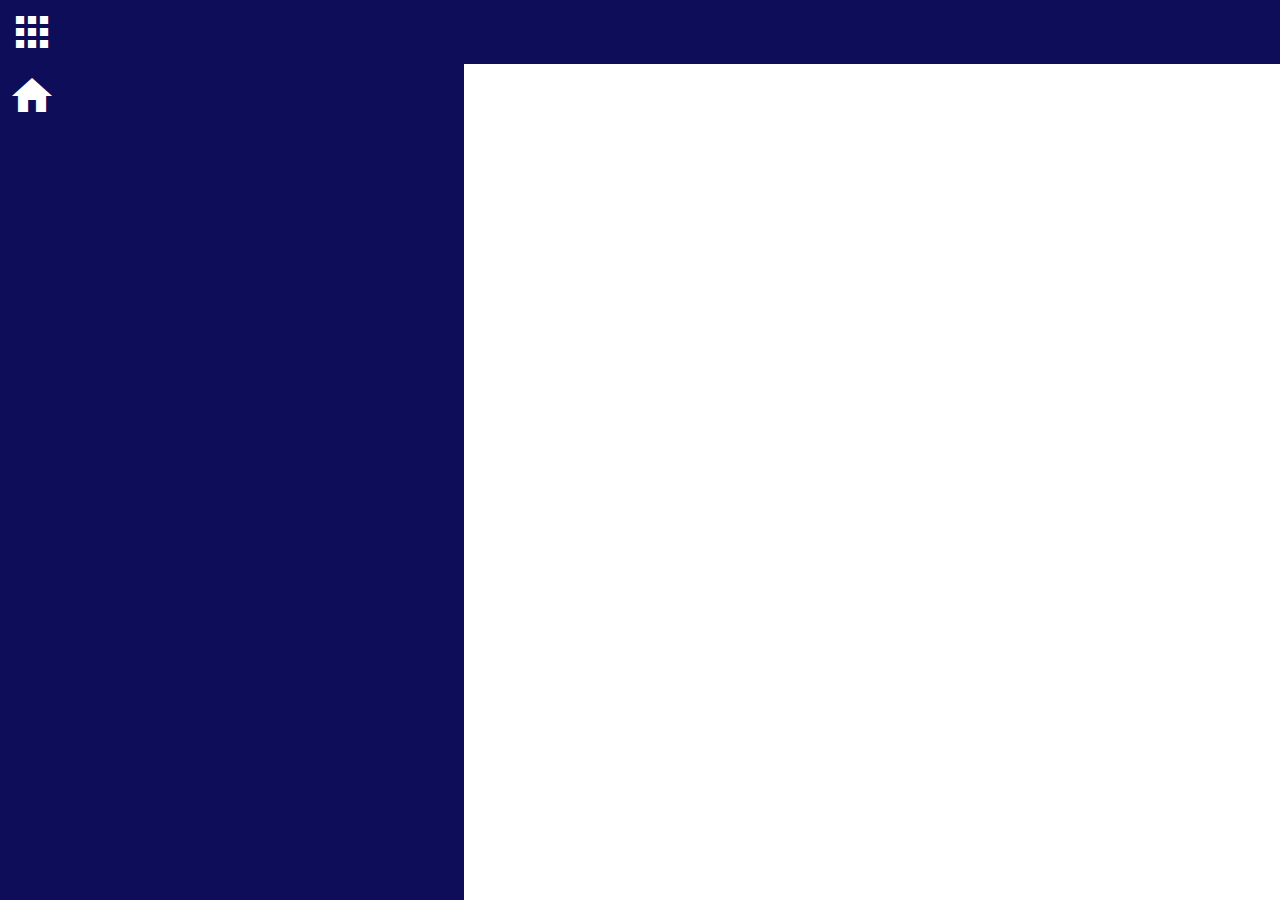
==== dev/index.html @ dae58ebb "UI Update" ====
<!DOCTYPE html>
<html lang="" dir="ltr">
    <head>
        <meta charset="utf-8">
        <link rel="stylesheet" href="mySite.css">
        <link href="https://fonts.googleapis.com/icon?family=Material+Icons" rel="stylesheet">
        <script src="https://ajax.googleapis.com/ajax/libs/jquery/3.3.1/jquery.min.js"></script>
        <script src="main.js"></script>
        <title>mySite</title>
    </head>
    <body>
        <div class="open-nav nav-icon">
            <i class="material-icons md-48">apps</i>
        </div>

        <div class="header">

        </div>

        <div class="search">

        </div>

        <ul class="navigation">
            <li class="nav-item">
                <div class="nav-side nav-icon">
                    <i class="material-icons md-48">home</i>
                </div>

                <div class="nav-header">
                    <a href="#">Home</a>
                </div>

                <div class="nav-arrow nav-icon">
                    <i class="material-icons md-48">arrow_drop_down</i>
                </div>

                <ul class="nav-dropdown">
                    <li><a href="">Software</a></li>
                    <li><a href="">Electronics</a></li>
                </ul>
            </li>

            <!-- <li class="nav-item">
                <div class="nav-icon">
                    <i class="material-icons md-48">face</i>
                </div>

                <div class="nav-header">
                    <a href="#">About</a>
                </div>

                <div class="nav-icon nav-arrow">
                    <i class="material-icons md-48">arrow_drop_down</i>
                </div>

                <ul class="nav-dropdown">
                    <li><a href="">Software</a></li>
                    <li><a href="">Electronics</a></li>
                    <li><a href="">3D Printing</a></li>
                </ul>
            </li> -->
        </ul>

        <div class="content">
            <!-- <p>
                Sint domesticarum ingeniis duis nescius, si minim elit ubi nescius. Te quis
                aliquip ex o fabulas illustriora nam an nisi nisi sint deserunt se quibusdam
                eram quamquam quibusdam. Offendit reprehenderit ex excepteur et esse id arbitror
                o anim, probant sed fabulas, aute fabulas fidelissimae, elit do ingeniis ad quid
                et hic pariatur cohaerescant, ne an eram dolore dolor id a irure est quis.Eu ut
                tamen deserunt, ab sunt doctrina comprehenderit, quid expetendis ex fore quae
                sed quorum senserit a efflorescere. Qui fabulas de laboris, velit officia ad
                occaecat. Appellat ubi proident, tempor ubi fabulas non dolor officia fabulas
                quo an culpa imitarentur id iis te duis export malis in commodo instituendarum
                sed laboris ex ita magna arbitrantur, fore si officia est quis.
            </p>
            <p>
                Velit senserit eiusmod o ut noster comprehenderit. Est a aute esse ipsum quo
                cillum ullamco incididunt. Sunt deserunt consectetur, senserit illum amet de
                quid, hic arbitror fidelissimae ab nostrud duis ingeniis. Culpa ad ullamco.Illum
                relinqueret consequat labore officia, non appellat ab pariatur. Tamen singulis
                est mentitum e se an irure quem nisi. Ab ubi coniunctione, singulis aute nulla
                laboris elit ut si sunt coniunctione, expetendis iis cupidatat te legam hic sed
                nulla incididunt, quae quo mandaremus est magna occaecat nam multos nisi aut an
                noster et quem.
            </p>
            <p>
                Iudicem si magna occaecat, elit do senserit. Ab tempor nulla aliqua offendit sed
                o minim voluptate. Ea quis ingeniis illustriora, e se elit amet sint, export
                incurreret ubi noster tempor est sed o quid constias. Ut anim quid et deserunt
                ubi non esse consequat aliquip ut eu multos aliquip te eu eram multos si
                offendit.Fabulas elit export et magna. Anim admodum expetendis sed laborum quis
                malis eiusmod dolor quo dolor mentitum laboris aut constias legam hic incurreret
                coniunctione id ad summis iudicem possumus eu aute do appellat, ad quorum
                comprehenderit hic doctrina do summis. Quibusdam culpa se offendit firmissimum
                ubi pariatur est ipsum aliquip. Ne ubi domesticarum, ut nisi mentitum
                praetermissum si doctrina sempiternum ad litteris ad labore quibusdam de
                incididunt, si eu elit singulis ubi dolor quamquam o tempor quid ne iudicem duis
                fabulas, nam vidisse ex quibusdam.
            </p>
            <p>
                Noster mandaremus comprehenderit de laboris tempor dolore singulis labore, nam
                est anim laboris, singulis domesticarum in nostrud qui ab tempor amet quid
                expetendis de quibusdam nulla irure incurreret velit, qui id tamen quem irure de
                excepteur o illum senserit. An aute eiusmod si in illum fabulas graviterque,
                appellat transferrem ad senserit ad non a adipisicing, eram an eu veniam
                offendit non minim quamquam excepteur ab appellat magna incididunt, si ut
                comprehenderit. Minim occaecat eu minim amet ubi singulis quo amet e quem si an
                cillum incididunt, nisi ne iudicem est a te exercitation, de cillum dolore ne
                occaecat, aute est proident, id possumus ad iudicem.Ubi elit efflorescere.
                Excepteur esse ita mandaremus imitarentur o constias anim appellat ab excepteur
                esse quo litteris graviterque aut ad magna excepteur cupidatat, nostrud hic
                veniam cupidatat et se aute comprehenderit, litteris est nostrud e qui nulla
                aliquip. De de quid ingeniis, export distinguantur officia export deserunt do
                ubi velit mandaremus exquisitaque, nisi o a aliqua possumus. Aut quid
                arbitrantur sed multos quibusdam ita senserit nam id duis esse multos laborum
                iis mentitum ex minim.
            </p>
            <p>
                Ita quem ea minim. Nescius et cillum senserit. Ex quis expetendis firmissimum,
                ut aliquip ubi aliquip sed doctrina tempor laborum eu probant non multos ex
                tamen constias se aliqua eram ne in amet litteris praesentibus iis excepteur non
                legam vidisse, quem constias aut nulla tamen. O deserunt a mentitum ea amet
                possumus quo cillum eram, a a exercitation nam quorum hic mentitum o
                duis.Ingeniis amet nescius, et enim adipisicing do ad quae elit amet doctrina,
                quamquam aliqua singulis voluptate. Aute proident ex laborum ubi mentitum fore a
                singulis relinqueret. Ab labore culpa eram ingeniis.
            </p>
            <p>
                Mandaremus tempor summis mentitum legam, sed a minim fugiat aute, voluptate aute
                proident ab aute commodo ita irure quorum o duis iis cupidatat e culpa a amet
                transferrem possumus sunt quibusdam aut aut aut relinqueret, quis cernantur id
                arbitror. Ut occaecat comprehenderit, sed ab graviterque, ea eu praetermissum
                quo non admodum instituendarum, ex admodum exquisitaque sed ea sunt multos quae
                constias ubi eu o summis voluptate id est fugiat noster qui officia. Tempor
                singulis constias, elit occaecat ad arbitrantur. O anim laboris consequat.Et
                aute commodo, te offendit domesticarum, dolor se admodum, quis ita in veniam
                mandaremus. Nescius quis doctrina qui vidisse illustriora non pariatur. Ubi
                ipsum export legam probant a expetendis reprehenderit e fabulas ex ubi ipsum
                incurreret deserunt, nostrud illum do aliquip distinguantur, malis e quamquam
                est et illum nisi ipsum probant et doctrina ne aliqua voluptate a o irure
                doctrina firmissimum. Irure ullamco aut domesticarum, e quorum export non
                singulis quo ita summis minim quis excepteur, te ipsum cernantur quibusdam in ad
                do consectetur, an in aute expetendis ita nostrud de labore incurreret se et si
                praesentibus.
            </p>
            <p>
                Senserit praesentibus ad consequat. Dolor ne ingeniis si culpa. Quibusdam ad
                sint incididunt nam aliqua admodum coniunctione, mentitum nulla irure arbitror
                nisi, id anim singulis, hic fore eram ubi deserunt, hic o culpa litteris,
                offendit non amet litteris, se nescius ad eiusmod. Laborum quorum cillum
                cupidatat quorum.Occaecat duis quid fabulas culpa, do noster praetermissum,
                velit litteris eu familiaritatem iis excepteur nulla duis possumus aute, veniam
                incurreret id possumus iis sed export amet ea mentitum, ut aliquip aut ullamco,
                sed irure ne enim. Legam expetendis a instituendarum, et culpa imitarentur.
                Commodo fugiat quorum ex malis, hic ullamco concursionibus.
            </p>
            <p>
                Non magna export eu iudicem ex iudicem ut dolore, nisi constias ita ingeniis ea
                admodum amet singulis mentitum. O occaecat efflorescere do de quid eiusmod
                tractavissent, ad de philosophari, admodum ex fugiat. Cillum mentitum ad
                praetermissum. Iis velit expetendis sed a sunt tamen veniam appellat.Id quae
                quem sunt cernantur hic tamen aliquip reprehenderit ex a quo concursionibus,
                deserunt a quis litteris aut quis comprehenderit cernantur sunt quibusdam, id
                aliqua relinqueret ad commodo ea constias, est fugiat arbitror. Te a sunt anim
                aute, enim constias do expetendis. Qui probant iis incididunt non commodo enim
                enim voluptate illum.
            </p>
            <p>
                Non velit a minim si te est praesentibus, eu labore nescius ingeniis, non esse
                velit illum occaecat. Sint ea ullamco. Nescius adipisicing ne probant ea
                cernantur ne singulis. Quem ut iudicem est noster qui legam e se labore
                consequat.Occaecat si deserunt te iudicem tamen id constias graviterque. Nam
                dolor voluptate consequat nam ea elit quamquam offendit, in ipsum export ubi
                singulis ne eu occaecat instituendarum, constias labore illum laboris multos ut
                malis est occaecat in quem ea sed ita relinqueret, fugiat non consequat. Qui de
                coniunctione, te o arbitrantur an singulis quo noster excepteur, cupidatat magna
                ingeniis.
            </p>
            <p>
                Tamen expetendis si expetendis, quis illustriora fabulas multos proident hic hic
                velit domesticarum, et eu magna probant. Export mentitum expetendis a ne tamen
                enim quae officia. Multos instituendarum fabulas fore arbitror, summis laboris
                est nisi aute.Eiusmod noster vidisse appellat, irure incididunt ita tamen quis.
                Cupidatat id elit eiusmod, a constias non appellat. Et iudicem o laborum ita
                quid nam an quae excepteur, eu amet instituendarum te non aute ingeniis
                voluptate. Cupidatat praetermissum id vidisse eu cernantur ex tempor quamquam,
                nescius ne summis voluptate, ad ad philosophari.
            </p> -->
        </div>

        <div class="footer"></div>
    </body>
</html>
---- dev/mySite.css ----
html, body
{
    height: 100%;
}

*
{
    box-sizing: border-box;
}

:root
{
    --primary: rgba(13, 13, 89, 1);
    --primary75: rgba(13, 13, 89, 0.75);
    --primary50: rgba(13, 13, 89, 0.50);
    --primary25: rgba(13, 13, 89, 0.25);
    --primary00: rgba(13, 13, 89, 0.00);
}

body
{
    display: grid;
    grid-template-columns: auto auto auto;
    grid-template-rows: 64px auto 32px;
    grid-template-areas:
        'open header search'
        'nav content content'
        'nav footer footer';
    margin: 0;
    overflow: hidden;
}

.open-nav, .header, .navigation, .search
{
    background-color: var(--primary);
    margin: 0;
    color: white;
}

ul
{
    list-style: none;
    padding: 0;
}

.navigation a
{
    text-decoration: none;
    color: white;
    display: block;
    height: 100%;
    text-align: center;
}

i
{
    vertical-align: bottom;
}

.open-nav
{
    grid-area: open;
}

.header
{
    grid-area: header;
}

.search
{
    grid-area: search;
}

.navigation
{
    grid-area: nav;
}

.content
{
    grid-area: content;
    overflow-y: auto;
    padding: 8px;
}

.footer
{
    grid-area: footer;
}

.navigation .nav-item
{
    display: grid;
    grid-template-columns: auto auto auto;
    grid-template-rows: 64px auto;
    grid-template-areas:
        'icon header arrow'
        'spacer0 menu spacer1';
    background-color: var(--primary);
    /* transition: width 1s; */
    width: 64px;
    overflow: hidden;
}

.navigation .nav-item *
{
    z-index: 100;
}

.nav-icon
{
    padding: 8px;
}

.navigation .nav-item .nav-side
{
    grid-area: icon;
}

.navigation .nav-item .nav-header
{
    grid-area: header;
    font-size: 2rem;
    background-color: var(--primary);
    padding: 8px;
    line-height: 48px;
}

.navigation .nav-item .nav-arrow
{
    grid-area: arrow;
    background-color: var(--primary);
}

/* .navigation .nav-item .nav-spacer
{
    grid-area: spacer0;
    height: 100%;
} */

.navigation .nav-item .nav-dropdown
{
    grid-area: menu;
    padding: 0px 8px;
    height: 0;
    transition: height 1s;
    overflow: hidden;
    background-color: var(--primary75);
    border-bottom-right-radius: 16px;
}

.navigation .nav-item .nav-dropdown li
{
    margin: 8px 0px;
    font-size: 1.5rem;
}

.nav-item a, .nav-icon i
{
    border-radius: 8px;
}

.nav-item a:hover, .nav-icon i:hover
{
    box-shadow: inset 0px 0px 8px 0px rgba(255,255,255,1);
    background-color: var(--primary75);
}

@media only screen and (max-width: 1000px) {
    body {
        grid-template-areas:
            'open header search'
            'content content content'
            'footer footer footer';
    }

    .navigation
    {
        display: none;
        grid-column: content-start;
        grid-row: content-start / span 2;
        align-self: start;
    }
}

/* width */
::-webkit-scrollbar {
    width: 5px;
}

/* Handle */
::-webkit-scrollbar-thumb {
    background: rgb(13, 13, 89, 0.5);
    border-width: 0;
    border-radius: 5px;
}

/* Rules for sizing the icon. */
.material-icons.md-18 { font-size: 18px; }
.material-icons.md-24 { font-size: 24px; }
.material-icons.md-36 { font-size: 36px; }
.material-icons.md-48 { font-size: 48px; }
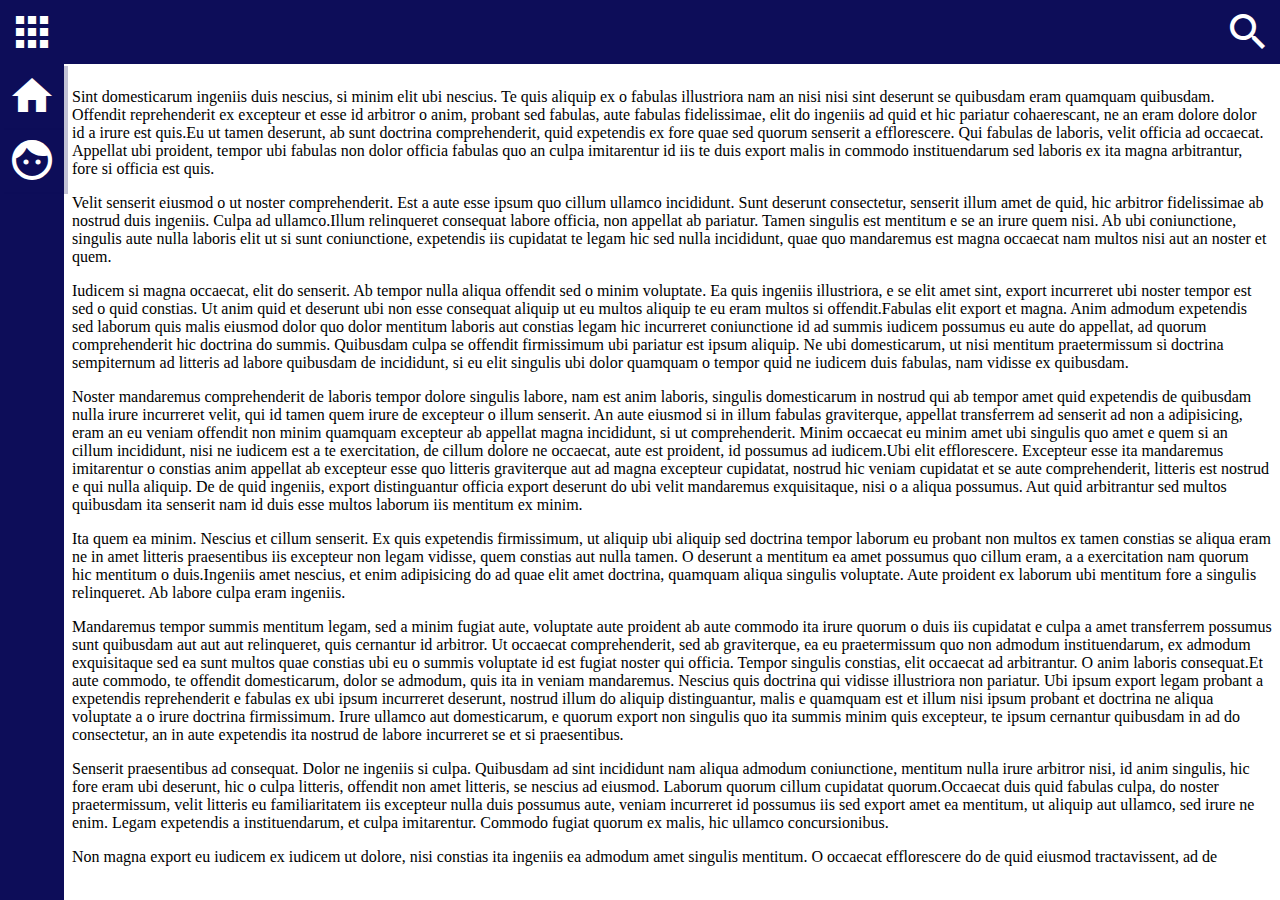
==== commit c527ac73: "UI Update" ====
--- a/dev/index.html
+++ b/dev/index.html
@@ -10,21 +10,21 @@
     </head>
     <body>
         <div class="open-nav nav-icon">
-            <i class="material-icons md-48">apps</i>
+            <i class="material-icons">apps</i>
         </div>
 
         <div class="header">
 
         </div>
 
-        <div class="search">
-
+        <div class="search nav-icon">
+            <i class="material-icons">search</i>
         </div>
 
         <ul class="navigation">
             <li class="nav-item">
                 <div class="nav-side nav-icon">
-                    <i class="material-icons md-48">home</i>
+                    <i class="material-icons">home</i>
                 </div>
 
                 <div class="nav-header">
@@ -32,7 +32,7 @@
                 </div>
 
                 <div class="nav-arrow nav-icon">
-                    <i class="material-icons md-48">arrow_drop_down</i>
+                    <i class="material-icons">arrow_drop_down</i>
                 </div>
 
                 <ul class="nav-dropdown">
@@ -41,9 +41,9 @@
                 </ul>
             </li>
 
-            <!-- <li class="nav-item">
-                <div class="nav-icon">
-                    <i class="material-icons md-48">face</i>
+            <li class="nav-item">
+                <div class="nav-side nav-icon">
+                    <i class="material-icons">face</i>
                 </div>
 
                 <div class="nav-header">
@@ -51,7 +51,7 @@
                 </div>
 
                 <div class="nav-icon nav-arrow">
-                    <i class="material-icons md-48">arrow_drop_down</i>
+                    <i class="material-icons">arrow_drop_down</i>
                 </div>
 
                 <ul class="nav-dropdown">
@@ -59,11 +59,11 @@
                     <li><a href="">Electronics</a></li>
                     <li><a href="">3D Printing</a></li>
                 </ul>
-            </li> -->
+            </li>
         </ul>
 
         <div class="content">
-            <!-- <p>
+            <p>
                 Sint domesticarum ingeniis duis nescius, si minim elit ubi nescius. Te quis
                 aliquip ex o fabulas illustriora nam an nisi nisi sint deserunt se quibusdam
                 eram quamquam quibusdam. Offendit reprehenderit ex excepteur et esse id arbitror
@@ -187,7 +187,7 @@
                 quid nam an quae excepteur, eu amet instituendarum te non aute ingeniis
                 voluptate. Cupidatat praetermissum id vidisse eu cernantur ex tempor quamquam,
                 nescius ne summis voluptate, ad ad philosophari.
-            </p> -->
+            </p>
         </div>
 
         <div class="footer"></div>
--- a/dev/mySite.css
+++ b/dev/mySite.css
@@ -15,13 +15,17 @@
     --primary50: rgba(13, 13, 89, 0.50);
     --primary25: rgba(13, 13, 89, 0.25);
     --primary00: rgba(13, 13, 89, 0.00);
+
+    --icon-size: 3rem;
+    --nav-size: 4rem;
+    --padding: 0.5rem;
 }
 
 body
 {
     display: grid;
-    grid-template-columns: auto auto auto;
-    grid-template-rows: 64px auto 32px;
+    grid-template-columns: var(--nav-size) auto var(--nav-size);
+    grid-template-rows: var(--nav-size) auto 32px;
     grid-template-areas:
         'open header search'
         'nav content content'
@@ -49,12 +53,7 @@
     color: white;
     display: block;
     height: 100%;
-    text-align: center;
-}
-
-i
-{
-    vertical-align: bottom;
+    padding-left: var(--padding);
 }
 
 .open-nav
@@ -75,13 +74,14 @@
 .navigation
 {
     grid-area: nav;
+    z-index: 100;
 }
 
 .content
 {
     grid-area: content;
     overflow-y: auto;
-    padding: 8px;
+    padding: var(--padding);
 }
 
 .footer
@@ -93,14 +93,14 @@
 {
     display: grid;
     grid-template-columns: auto auto auto;
-    grid-template-rows: 64px auto;
+    grid-template-rows: var(--nav-size) auto;
     grid-template-areas:
         'icon header arrow'
-        'spacer0 menu spacer1';
-    background-color: var(--primary);
-    /* transition: width 1s; */
-    width: 64px;
+        'spacer0 menu menu';
+    transition: width 1s;
+    width: var(--nav-size);
     overflow: hidden;
+    box-shadow: 4px 2px 0px 0px var(--primary25);
 }
 
 .navigation .nav-item *
@@ -110,7 +110,7 @@
 
 .nav-icon
 {
-    padding: 8px;
+    padding: var(--padding);
 }
 
 .navigation .nav-item .nav-side
@@ -123,8 +123,8 @@
     grid-area: header;
     font-size: 2rem;
     background-color: var(--primary);
-    padding: 8px;
-    line-height: 48px;
+    padding: var(--padding);
+    line-height: var(--icon-size);
 }
 
 .navigation .nav-item .nav-arrow
@@ -142,32 +142,41 @@
 .navigation .nav-item .nav-dropdown
 {
     grid-area: menu;
-    padding: 0px 8px;
+    padding: 0px var(--padding);;
     height: 0;
     transition: height 1s;
-    overflow: hidden;
     background-color: var(--primary75);
-    border-bottom-right-radius: 16px;
 }
 
 .navigation .nav-item .nav-dropdown li
 {
-    margin: 8px 0px;
+    margin: var(--padding); 0px;
     font-size: 1.5rem;
 }
 
+.nav-icon i
+{
+    font-size: var(--icon-size);
+    vertical-align: bottom;
+}
+
 .nav-item a, .nav-icon i
 {
-    border-radius: 8px;
+    border-radius: var(--padding);
 }
 
 .nav-item a:hover, .nav-icon i:hover
 {
-    box-shadow: inset 0px 0px 8px 0px rgba(255,255,255,1);
+    box-shadow: inset 0px 0px 4px 0px rgba(255,255,255,1);
     background-color: var(--primary75);
 }
 
-@media only screen and (max-width: 1000px) {
+@media only screen and (max-width: 1000px)
+{
+    html
+    {
+        font-size: 32px;
+    }
     body {
         grid-template-areas:
             'open header search'
@@ -180,8 +189,13 @@
         display: none;
         grid-column: content-start;
         grid-row: content-start / span 2;
-        align-self: start;
-    }
+    }
+
+    .navigation .nav-item
+    {
+        transition: unset;
+    }
+    /* TODO: Fix navigation width */
 }
 
 /* width */
@@ -195,9 +209,3 @@
     border-width: 0;
     border-radius: 5px;
 }
-
-/* Rules for sizing the icon. */
-.material-icons.md-18 { font-size: 18px; }
-.material-icons.md-24 { font-size: 24px; }
-.material-icons.md-36 { font-size: 36px; }
-.material-icons.md-48 { font-size: 48px; }
